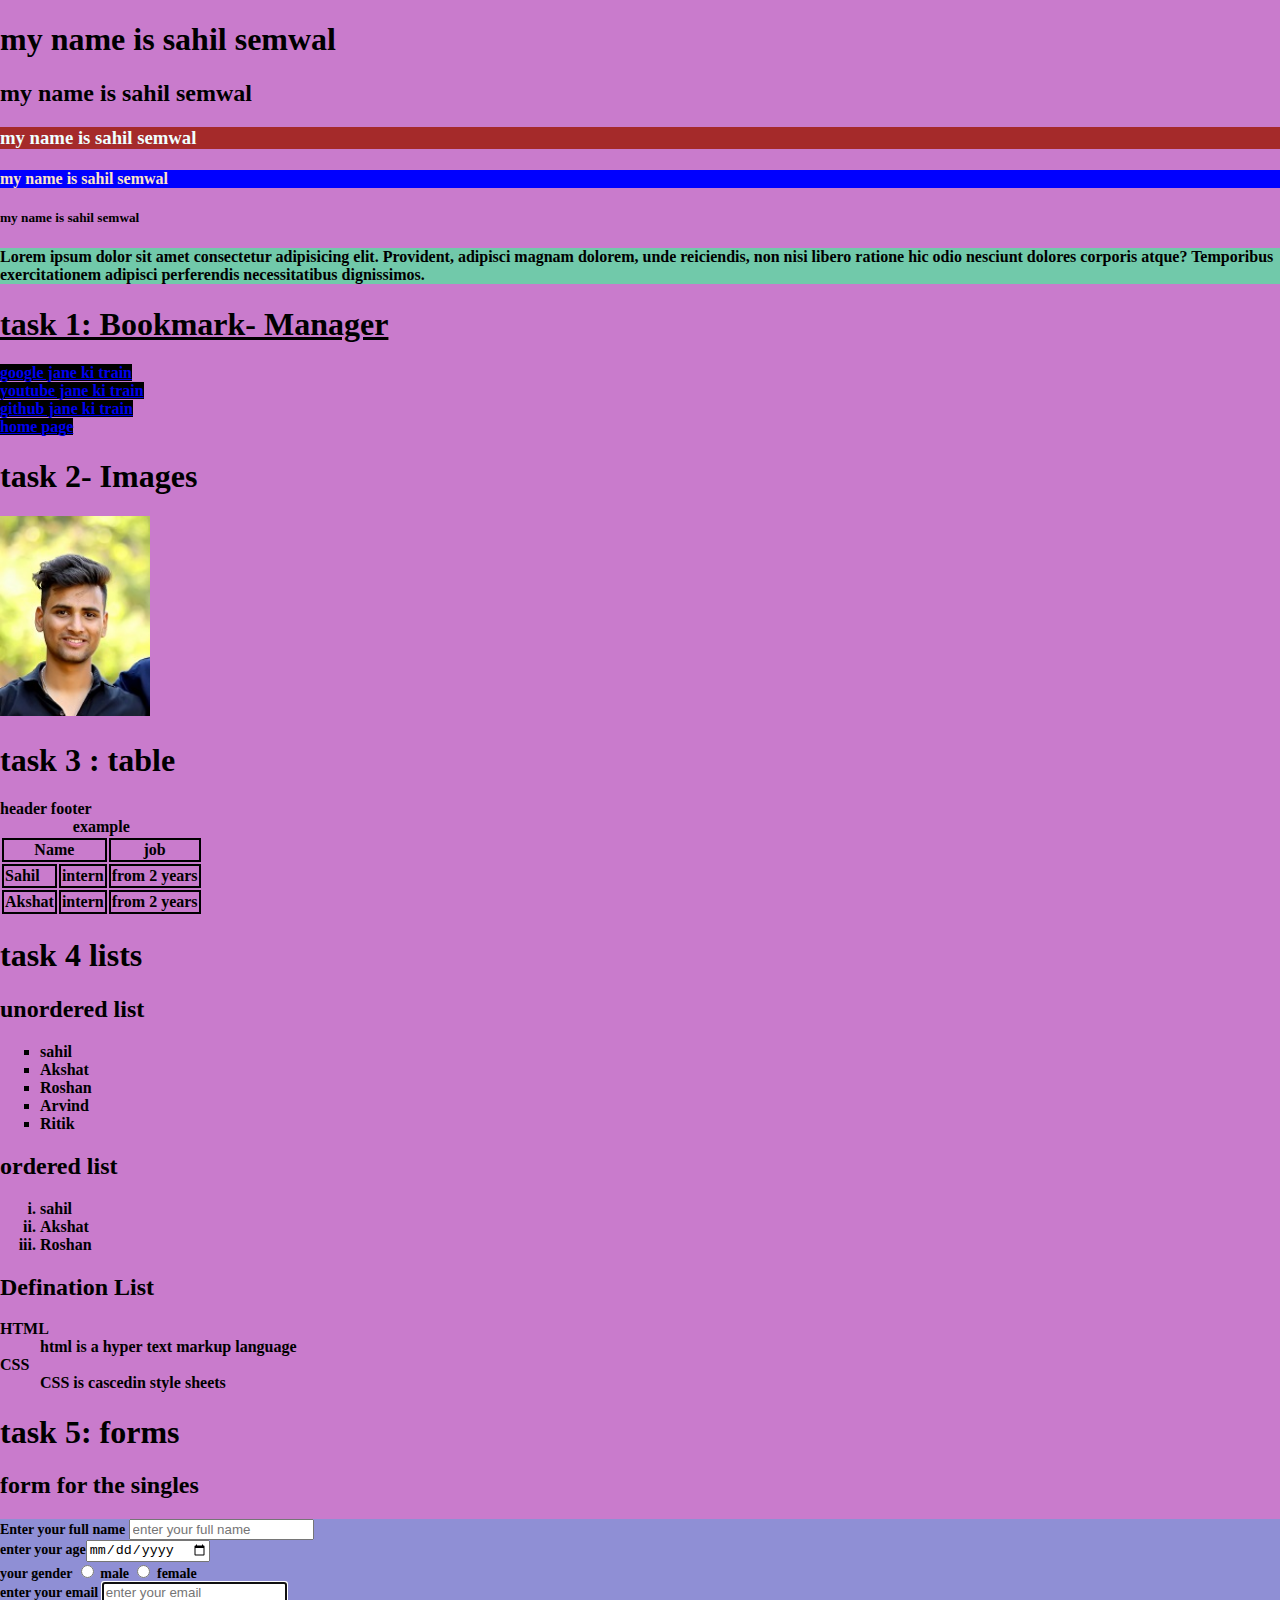
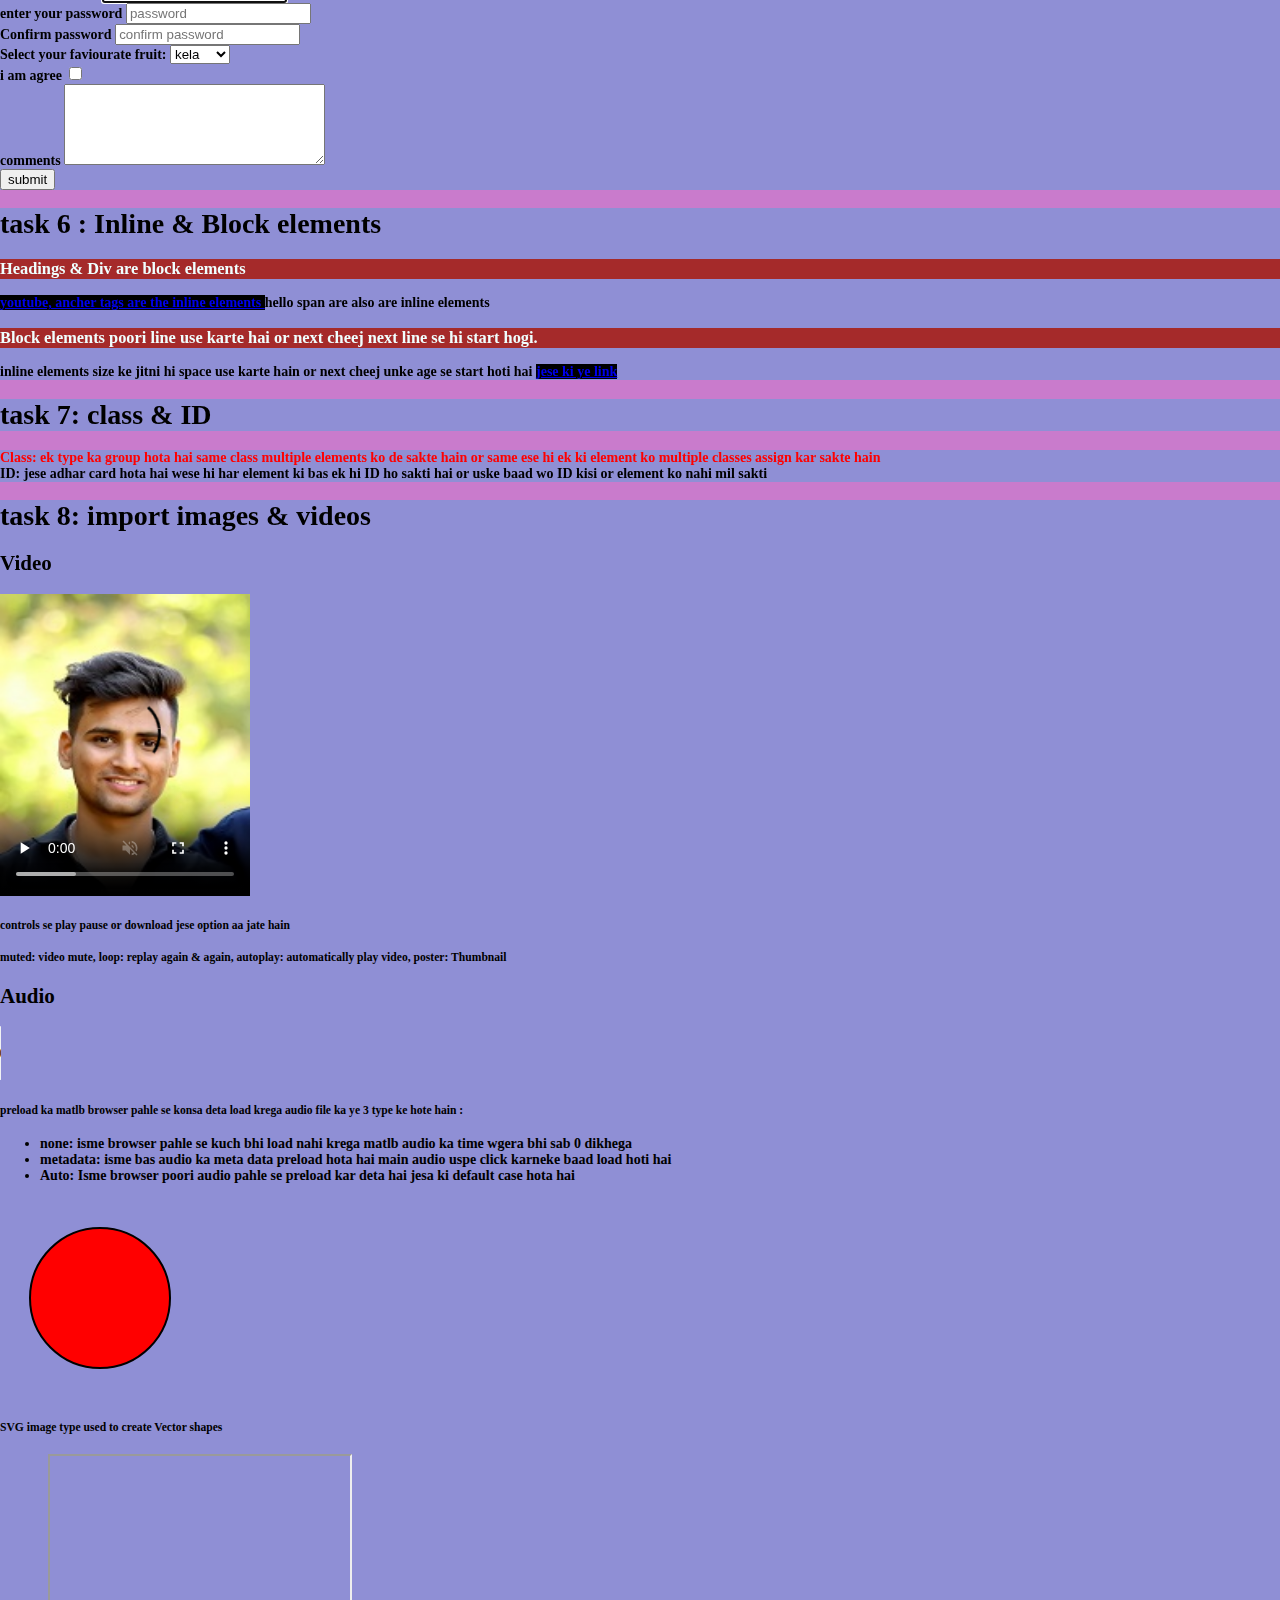
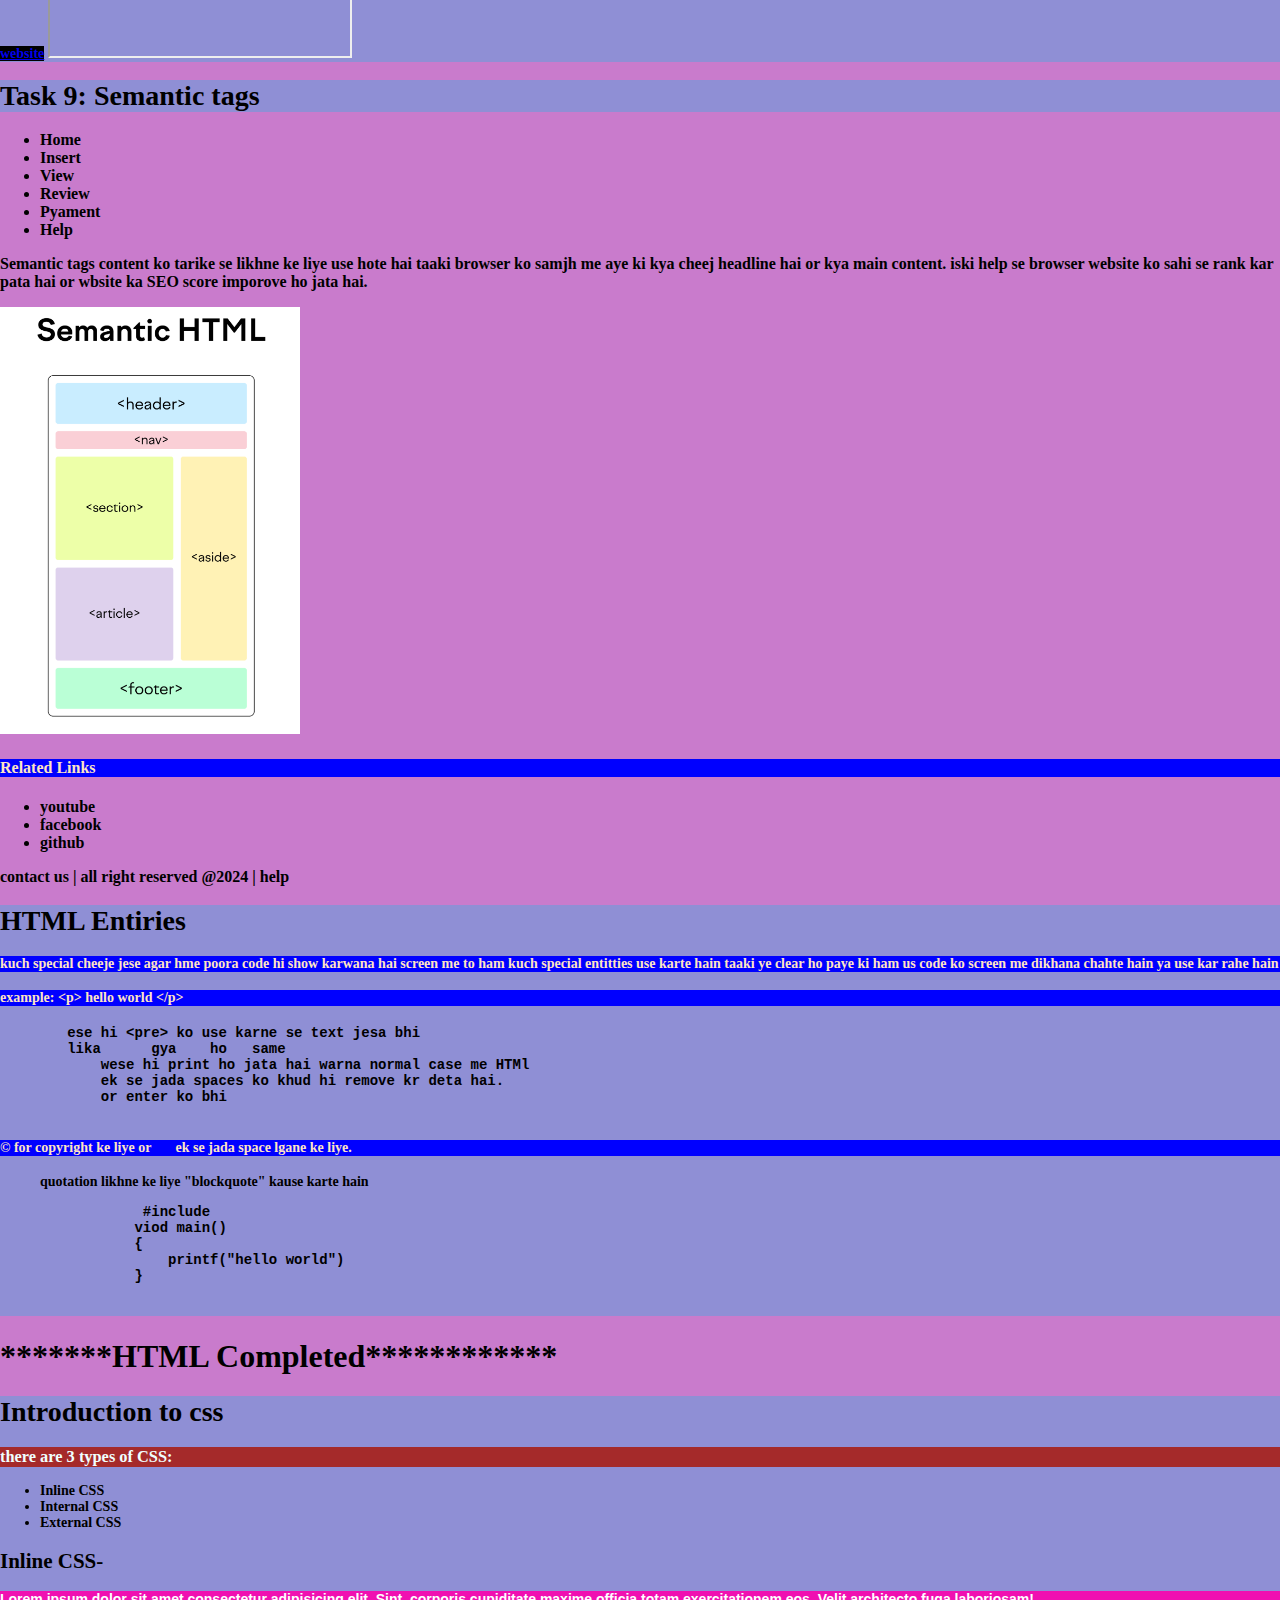
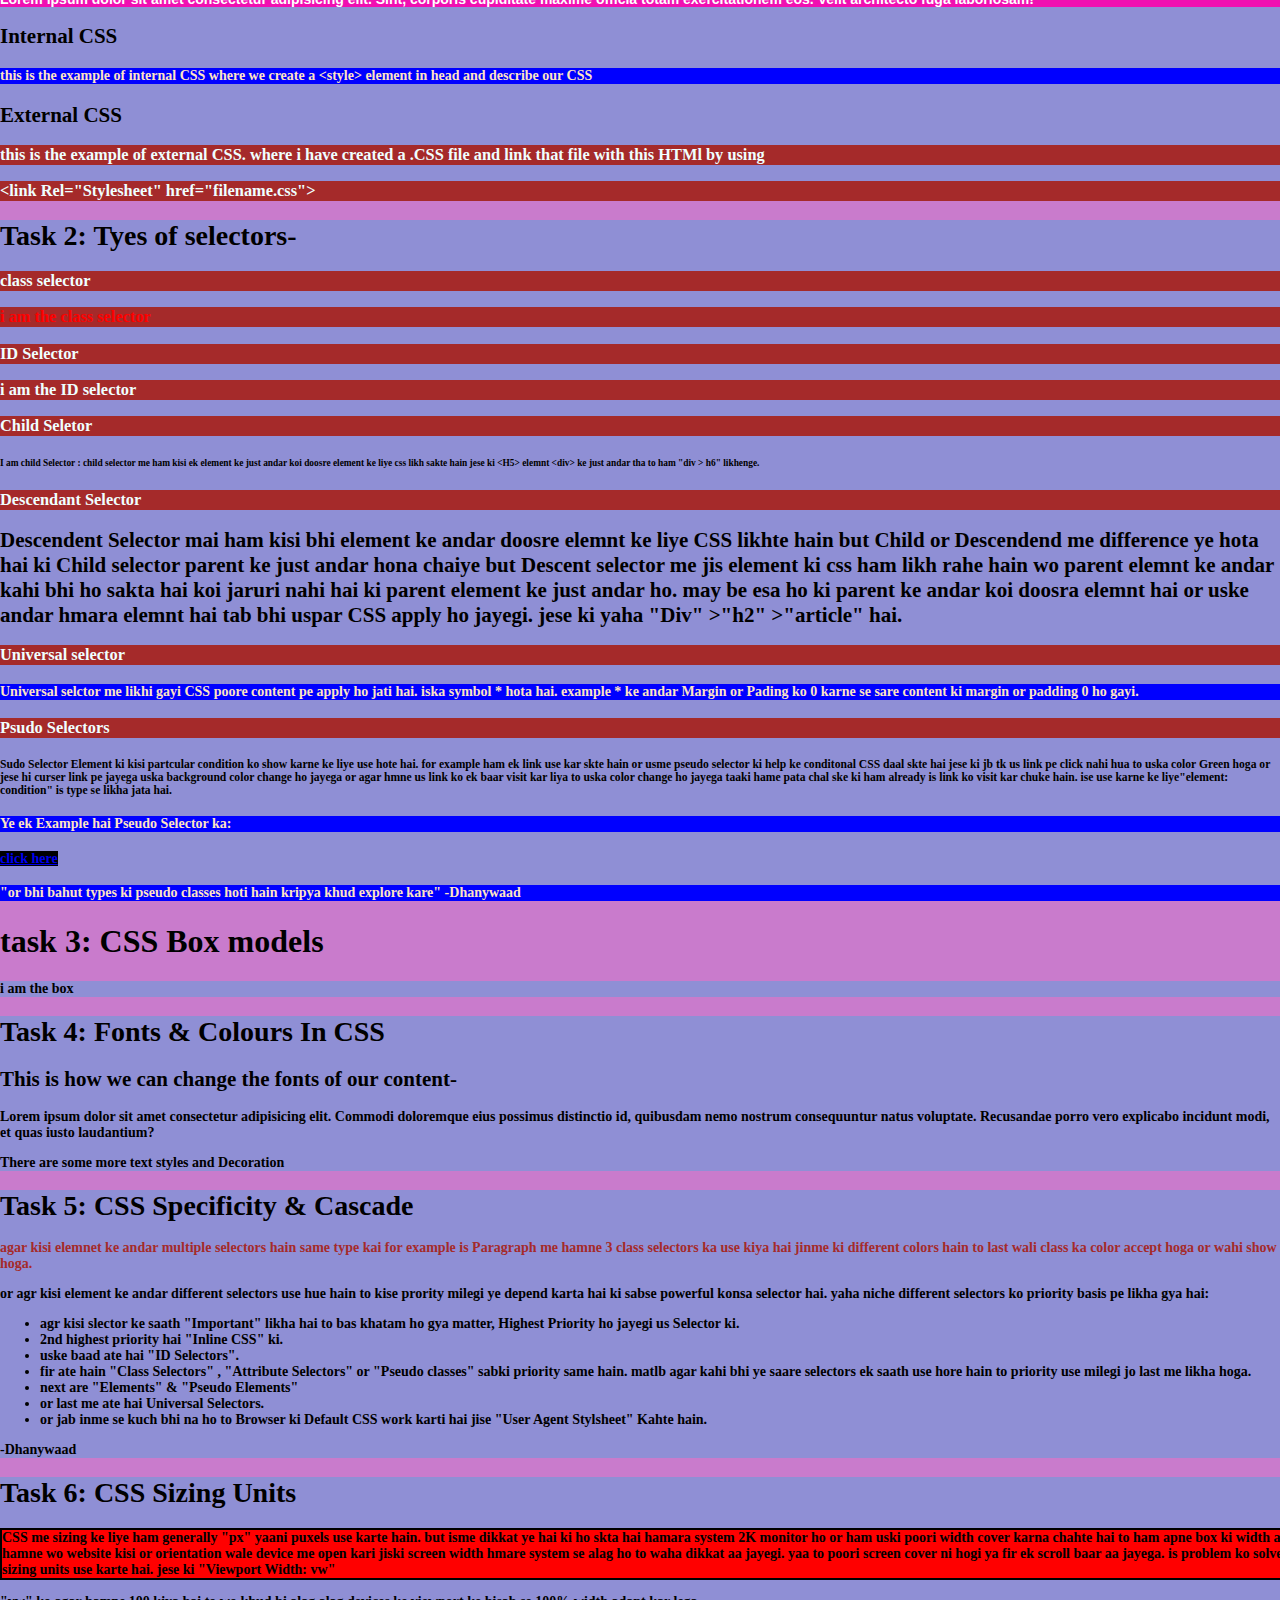
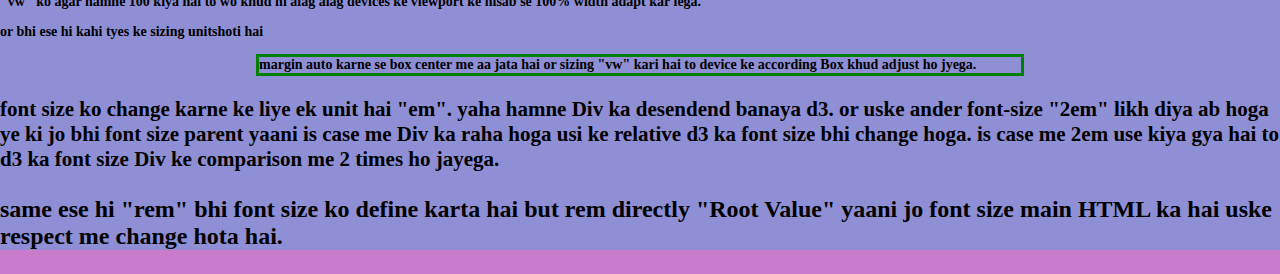
==== index.html @ 6aa058da "Update and rename main.html to index.html" ====
<!DOCTYPE html>
<html lang="en">

<head>
    <meta charset="UTF-8">
    <meta name="viewport" content="width=device-width, initial-scale=1.0">
    <title>Practice</title>
    <style>
        h4 {
            color: bisque;
            background-color: blue;

        }
    </style>

    <link rel="stylesheet" href="style.css">
</head>
<script src="script.js"> </script>

<body>
    

    <h1>my name is sahil semwal</h1>
    <h2>my name is sahil semwal</h2>
    <h3>my name is sahil semwal</h3>
    <h4>my name is sahil semwal</h4>
    <h5>my name is sahil semwal</h5>

    <p style="background-color: rgb(113, 201, 170); font-family: 'Times New Roman', Times, serif;">Lorem ipsum dolor sit amet consectetur adipisicing elit. Provident, adipisci magnam dolorem, unde reiciendis, non nisi libero ratione hic odio nesciunt dolores corporis atque? Temporibus exercitationem adipisci perferendis necessitatibus dignissimos.</p>


   

<h1><u> task 1: Bookmark- Manager </u></h1>

<a target="_blank" href="https://google.com"> google jane ki train </a> <br>
<a target="_blank" href="https://youtube.com"> youtube jane ki train </a> <br>
<a target="_blank" href="https://github.com"> github jane ki train</a> <br>
<a href="\\D:\\portfolio web\\home"> home page</a>


<h1> task 2- Images </h1>
<img src="i.jpg" alt="profile" width="150" height="200"> 




<h1> task 3 : table</h1>
<table>
    <caption> example </caption>
    <thead> header
    <tr>
        <th colspan="2">Name</th>
        <th colspan="2">job</th>
    </tr> 
    </thead>
    <tbody>
    <tr> <td>Sahil</td>
        <td>intern</td>
        <td>from 2 years </td>
    </tr>
    <tr>
        <td>Akshat</td>
        <td>intern</td>
        <td>from 2 years</td>
    </tr>
    </tbody>

    <tfoot> footer</tfoot>
</table>


<h1> task 4 lists </h1>
<h2> unordered list</h2>

<ul type="square">
<li>sahil</li>
<li>Akshat</li>
<li>Roshan</li>
<li>Arvind</li>
<li>Ritik</li>

</ul>

<h2> ordered list</h2>
<ol type="i">

    <!-- i for small roman, I for upper roman, a for lwer abc, A for upper ABC-->

    
<li>sahil</li>
<li>Akshat</li>
<li>Roshan</li>
</ol>

<h2> Defination List</h2>
<dl>
<dt> HTML</dt>
<dd> html is a hyper text markup language</dd>
<dt> CSS</dt>
<dd> CSS is cascedin style sheets</dd>

</dl>


    <h1> task 5: forms</h1>
    <h2>form for the singles</h2>
    <form action="post">
        <div>
            <label for="name"> Enter your full name</label>
            <input type="text" name="name" id="name" placeholder="enter your full name">
        </div>

        <div>
            <label for="age"> enter your age</label><input type="date" name="age" id=" ">
        </div>

        <div>
            <label for="gender"> your gender</label>
            <input type="radio" name="gender" id="male" value="male">
            <label for="male"> male </label>
            <input type="radio" name="gender" id="female" value="female">
            <label for="female"> female </label>
        </div>
        <div>
            <label for="email"> enter your email </label>
            <input type="email" name="email" id="email" placeholder="enter your email" autofocus>
        </div>
        <div>
            <label for="pass"> enter your password </label>
            <input type="password" name="pass" id="pass" placeholder="password">
        </div>
        <div>
            <label for="pass"> Confirm password</label>
            <input type="password" name="pass" id="pass" placeholder="confirm password">
        </div>
        <div>
            <label for="fruit">Select your faviourate fruit: </label>
            <select name="fruit" id="fruit">
                <option value="kela"> kela</option>
                <option value="nuts"> nuts</option>
                <option value="santra"> santra</option>
                <option value="aam"> aam </option>
            </select>
        </div>

        <div>
                <label for="agree"> i am agree </label>
                <input type="checkbox" name="agree" id="agree" >

        </div>

        <div>
            <label for="comment"> comments </label>
            <textarea name="comment" id="comment" cols="30" rows="5"></textarea>
        </div>
        <div>
            <button type="submit">submit</button>
            
        </div>

        
    </form> 

    <div>
        <h1>task 6 : Inline & Block elements</h1>
        <h3> Headings & Div are block elements</h3>
        <a href="https:/youtube.com"> youtube, ancher tags are the inline elements </a>
        <span> hello span are also are inline elements</span>
        <h3> Block elements poori line use karte hai or next cheej next line se hi start hogi.</h3>
        <span> inline elements size ke jitni hi space use karte hain or next cheej unke age se start hoti hai</span>
        <a href="https://facebook.com"> jese ki ye link </a>

    </div>

    <div>
        <h1> task 7: class & ID</h1>
    </div>
        <div class="c1">
        Class: ek type ka group hota hai same class multiple elements ko de sakte hain or same ese hi ek ki element ko multiple classes assign kar sakte hain
        </div>
        <div id="i1">
            ID: jese adhar card hota hai wese hi har element ki bas ek hi ID ho sakti hai or uske baad wo ID kisi or element ko nahi mil sakti
        </div>
        
    
    <div>
        <h1>task 8: import images & videos </h1> 
        <h2>Video</h2>
        <video src="atom.mp4" width="250" controls muted loop poster="i.jpg" ></video>
        <h5>controls se play pause or download jese option aa jate hain</h5>
        <h5> muted: video mute, loop: replay again & again, autoplay: automatically play video, poster: Thumbnail </h5>
        

        <h2>Audio</h2>
        <audio src="audio.mp3" controls muted preload="none"></audio>
        <h5> preload ka matlb browser pahle se konsa deta load krega audio file ka ye 3 type ke hote hain :
        </h5>
        <ul>
            <li>none: isme browser pahle se kuch bhi load nahi krega matlb audio ka time wgera bhi sab 0 dikhega</li>
            <li>metadata: isme bas audio ka meta data preload hota hai main audio uspe click karneke baad load hoti hai</li>
            <li>Auto:  Isme browser poori audio pahle se preload kar deta hai jesa ki default case hota hai</li>
        </ul>
        
        <svg height="200px" width="200px">
            <circle cx="100" cy="100" r="70" fill="red" stroke="black" stroke-width="2px"/>
        
        </svg>
        <svg>
        
        </svg>
        <h5>SVG  image type used to create Vector shapes </h5>
        <a target="_blank" href="D:/portfolio web/home.html"> website</a>
        <iframe src="D:/portfolio web/home.html" frameborder="2" height="200" width="300"> portfolio</iframe>
    </div>
    
    <div>
        <h1>Task 9: Semantic tags</h1>
    </div>
    <header>
        <nav>
            <ul>
                <li>Home</li>
                <li>Insert</li>
                <li>View</li>
                <li>Review</li>
                <li>Pyament</li>
                <li>Help</li>
            </ul>
        </nav>
    </header>

    <main>
        <article>
            <p>Semantic tags content ko tarike se likhne ke liye use hote hai taaki browser ko samjh me aye ki kya cheej headline hai or kya main content. iski help se browser website ko sahi se rank kar pata hai or wbsite ka SEO score imporove ho jata hai.
            </p>
        </article>

        <section>
            <img src="tags.png" alt="Semantic Tags" width="300">
        </section>

        <aside>
            <h4> Related Links </h4>
            <ul>
                <li>youtube</li>
                <li>facebook</li>
                <li>github</li>
            </ul>
        </aside>
    </main>
    

    <footer> contact us | all right reserved @2024 |  help 
    </footer>
    
    <div>
        <h1> HTML Entiries</h1>
        <h4> kuch special cheeje jese agar hme poora code hi show karwana hai screen me to ham kuch special entitties
            use karte hain taaki ye clear ho paye ki ham us code ko screen me dikhana chahte hain ya use kar rahe hain

        </h4>
        <h4> example: &lt;p&gt; hello world &lt;/p&gt;</h4>
        <pre>
        ese hi &lt;pre&gt; ko use karne se text jesa bhi 
        lika      gya    ho   same 
            wese hi print ho jata hai warna normal case me HTMl 
            ek se jada spaces ko khud hi remove kr deta hai. 
            or enter ko bhi
    </pre>
        <h4> &copy; for copyright ke liye or &nbsp; &nbsp; &nbsp; ek se jada space lgane ke liye.</h4>
        <blockquote> quotation likhne ke liye "blockquote" kause karte hain</blockquote>

        <pre>
                <code> #include<stdio.h>
                viod main()
                { 
                    printf("hello world")
                }
                </code>
            </pre>

    </div>



<h1> *******HTML Completed************</h1>


    <div>
        <h1>
            Introduction to css
        </h1>
        <h3> there are 3 types of CSS:</h3>
        <ul>
            <li>Inline CSS</li>
            <li>Internal CSS</li>
            <li>External CSS</li>
        </ul>

        <h2> Inline CSS-</h2>
        <p
            style="color: rgb(255, 255, 255); background-color: rgb(240, 16, 177); font-family: 'Lucida Sans', 'Lucida Sans Regular', 'Lucida Grande', 'Lucida Sans Unicode', Geneva, Verdana, sans-serif;">
            Lorem ipsum dolor sit amet consectetur adipisicing elit. Sint, corporis cupiditate maxime officia totam
            exercitationem eos. Velit architecto fuga laboriosam!
        </p>

        <h2> Internal CSS</h2>
        <h4>this is the example of internal CSS where we create a &lt;style&gt; element in head and describe our CSS</h4>
        <h2> External CSS
        </h2>
        <h3>this is the example of external CSS. where i have created a .CSS file and link that file with this HTMl by using 
        </h3>
        <h3>
            &lt;link Rel="Stylesheet" href="filename.css"&gt;
        </h3>
    </div>


<div>
    <h1>Task 2: Tyes of selectors-</h1>

    <h3>class selector</h3>
    <h3 class="c1"> i am the class selector</h3>
    <h3> ID Selector</h3>
    <h3 id="i1"> i am the ID selector</h3>
    <h3>Child Seletor</h3>
    <h6> I am child Selector :  child selector me ham kisi ek element ke just andar koi doosre element ke liye css likh sakte hain jese ki &lt;H5&gt; elemnt &ltdiv&gt ke just andar tha to ham "div &gt; h6" likhenge.</h6>

    <h3> Descendant Selector</h3>
    <h2>
        <article> Descendent Selector mai ham kisi bhi element ke andar doosre elemnt ke liye CSS likhte hain but Child or Descendend me difference ye hota hai ki Child selector parent ke just andar hona chaiye but Descent selector me jis element ki css ham likh rahe hain wo parent elemnt ke andar kahi bhi ho sakta hai koi jaruri nahi hai ki parent element ke just andar ho. may be esa ho ki parent ke andar koi doosra elemnt hai or uske andar hmara elemnt hai tab bhi uspar CSS apply ho jayegi. jese ki yaha "Div" &gt;"h2" &gt;"article" hai.</article>
    </h2>
    <h3> Universal selector</h3>
    <h4> Universal selctor me likhi gayi CSS poore content pe apply ho jati hai. iska symbol * hota hai. example * ke andar Margin or Pading ko 0 karne se sare content ki margin or padding 0 ho gayi.</h4>

    <h3> Psudo Selectors </h3>
    <h5>Sudo Selector Element ki kisi partcular condition ko show karne ke liye use hote hai. for example ham ek link use kar skte hain or usme pseudo selector ki help ke conditonal CSS daal skte hai jese ki jb tk us link pe click nahi hua to uska color Green hoga or jese hi curser link pe jayega uska background color change ho jayega or agar hmne us link ko ek baar visit kar liya to uska color change ho jayega taaki hame pata chal ske ki ham already is link ko visit kar chuke hain. ise use karne ke liye"element: condition" is type se likha jata hai. </h5>
    <h4> Ye ek Example hai Pseudo Selector ka:</h4>
    <a target="_blank" href="https://google.com"> click here</a>
    <h4>"or bhi bahut types ki pseudo classes hoti hain kripya khud explore kare" -Dhanywaad </h4>



</div>

<h1>task 3: CSS Box models</h1>
<div class="box">
    i am the box
</div>


<div>
    <h1> Task 4: Fonts & Colours In CSS</h1>
    <section class="box1"> 
        <h2>This is how we can change the fonts of our content-
        </h2>
        <p class="f"> Lorem ipsum dolor sit amet consectetur adipisicing elit. Commodi doloremque eius possimus distinctio id, quibusdam nemo nostrum consequuntur natus voluptate. Recusandae porro vero explicabo incidunt modi, et quas iusto laudantium?</p>
    
    
    
    </section>
    <section class="box1 f1"> There are some more text styles and Decoration


    </section>

</div>
<div>
    <h1>Task 5: CSS Specificity & Cascade</h1>
    <p class="c1 c2 c3"> agar kisi elemnet ke andar multiple selectors hain same type kai for example is Paragraph me hamne 3 class selectors ka use kiya hai jinme ki different colors hain to last wali class ka color accept hoga or wahi show hoga.</p>

    <p> or agr kisi element ke andar different selectors use hue hain to kise prority milegi ye depend karta hai ki sabse powerful konsa selector hai. yaha niche different selectors ko priority basis pe likha gya hai:</p>
<ul>
    <li>agr kisi slector ke saath "Important" likha hai to bas khatam ho gya matter, Highest Priority ho jayegi us Selector ki.</li>
    <li>2nd highest priority hai "Inline CSS" ki.</li>
    <li>uske baad ate hai "ID Selectors".</li>
    <li> fir ate hain "Class Selectors" , "Attribute Selectors" or "Pseudo classes" sabki priority same hain. matlb agar kahi bhi ye saare selectors ek saath use hore hain to priority use milegi jo last me likha hoga. </li>
    <li>next are "Elements" & "Pseudo Elements"</li>
    <li>or last me ate hai Universal Selectors.</li>
    <li>or jab inme se kuch bhi na ho to Browser ki Default CSS work karti hai jise "User Agent Stylsheet" Kahte hain.</li>
</ul>
-Dhanywaad
</div>


<div> <h1>Task 6: CSS Sizing Units </h1>
        <p class="d1"> CSS me sizing ke liye ham generally "px" yaani puxels use karte hain. but isme dikkat ye hai ki ho skta hai hamara system 2K monitor ho or ham uski poori width cover karna chahte hai to ham apne box ki width apne monitor ke equal rkhenge. but agar hamne wo website kisi or orientation wale device me open kari jiski screen width hmare system se alag ho to waha dikkat aa jayegi. yaa to poori screen cover ni hogi ya fir ek scroll baar aa jayega. is problem ko solve karne ke liye ham alag alag types ki sizing units use karte hai. jese ki "Viewport Width: vw"</p>
        <p> "vw" ko agar hamne 100 kiya hai to wo khud hi alag alag devices ke viewport ke hisab se 100% width adapt kar lega.</p>
        <p> or bhi ese hi kahi tyes ke sizing unitshoti hai</p>

      <p class="d2"> 
        margin auto karne se box center me aa jata hai or sizing "vw" kari hai to device ke according Box khud adjust ho jyega.
      </p>
      <p class="d3">
            font size ko change karne ke liye ek unit hai "em". yaha hamne Div ka desendend banaya d3. or uske ander font-size "2em" likh diya ab hoga ye ki jo bhi font size parent yaani is case me Div ka raha hoga usi ke relative d3 ka font size bhi change hoga. is case me 2em use kiya gya hai to d3 ka font size Div ke comparison me 2 times ho jayega.
      </p>
        <p class="d4">
            same ese hi "rem" bhi font size ko define karta hai but rem directly "Root Value" yaani jo font size main HTML ka hai uske respect me change hota hai.
        </p>

        
</div>

</body>
</html>
---- style.css ----
body {
    background-color: rgb(201, 123, 204);
    color: rgb(0, 0, 0);
    font-size: 16px;
    font-family: Georgia, 'Times New Roman', Times, serif;
    font-weight: 900;
    margin: 0%;
    
}
th{
    border: 2px solid black;
    
}

td {
    border: 2px solid black;    
}

h3{
    background-color: brown;
    color: azure;
}

a{
    background-color: black;
}

div{
    background-color: rgb(143, 143, 213);
    font-size: 14px;
}
/*span{
    background-color: rgb(207, 180, 29);
}

.c1{
    color: blue;
    font-family: 'Segoe UI', Tahoma, Geneva, Verdana, sans-serif;
    font-size: 18px;
    background-color: white;
}

#i1{
    color: bisque;
    background-color: black;
    font-family: 'Courier New', Courier, monospace;
    font-size: 20px;
    
}
 div>h6
 {
    color: green;
    background-color: black;
    font-size: large;
 }
div article 
{
    color: yellow;
    background-color: black;
    font-weight: 200;
    font-size: medium;
}
*{
    margin: 0;
    padding: 0;
}

a:visited{
    color: blue;
}

a:link{
    color: green;
}
a:active{
    background-color: white;
}

a:hover{
    background-color: aqua;
}
.box{
    background-color: aliceblue;
    margin: 2px;
    padding: 5px;
    border: solid black 2px;
    height: 100px;
    box-sizing: border-box;
}
.box1{
    background-color: aliceblue;
    margin: 2px;
    padding: 5px;
    border: solid black 2px;
    box-sizing: border-box;
    width: 500px;
    height: 100px;
    overflow: hidden;
    text-overflow:ellipsis;
}
.f{
    font-family: Verdana, Geneva, Tahoma, sans-serif;
    color: blue;
    font-size: 16px;    font-weight: 200px;    text-decoration: underline;    text-align: justify;
    line-height: 20px;
    letter-spacing: 3px;
    text-transform: capitalize;
    text-decoration-color: rgb(192, 13, 19)
}

.f1{
    background-color: rgb(203, 96, 96);
    text-decoration: underline;
    text-decoration-color: aqua;
    text-decoration-style: wavy;
    text-decoration-thickness:3px;
    text-indent: 50px;
    text-transform: uppercase;

}
*/
.c1{
    color: red;
}
.c2{
    color: green;
}
.c3{
    color: blue;

}
.c3{
    color: brown;
}

.d1{
    box-sizing: border-box;
    width: 1536px;
    border: 2px solid black;
    background-color: red;
    margin: 0px;


}
.d2{
    box-sizing: border-box;
    width:60vw;
    border: 3px solid green;
    margin:auto;
    text-align: justify;
    
}
div .d3{
    font-size: 1.5em;

}

.d4{
    font-size: 1.5rem;
}
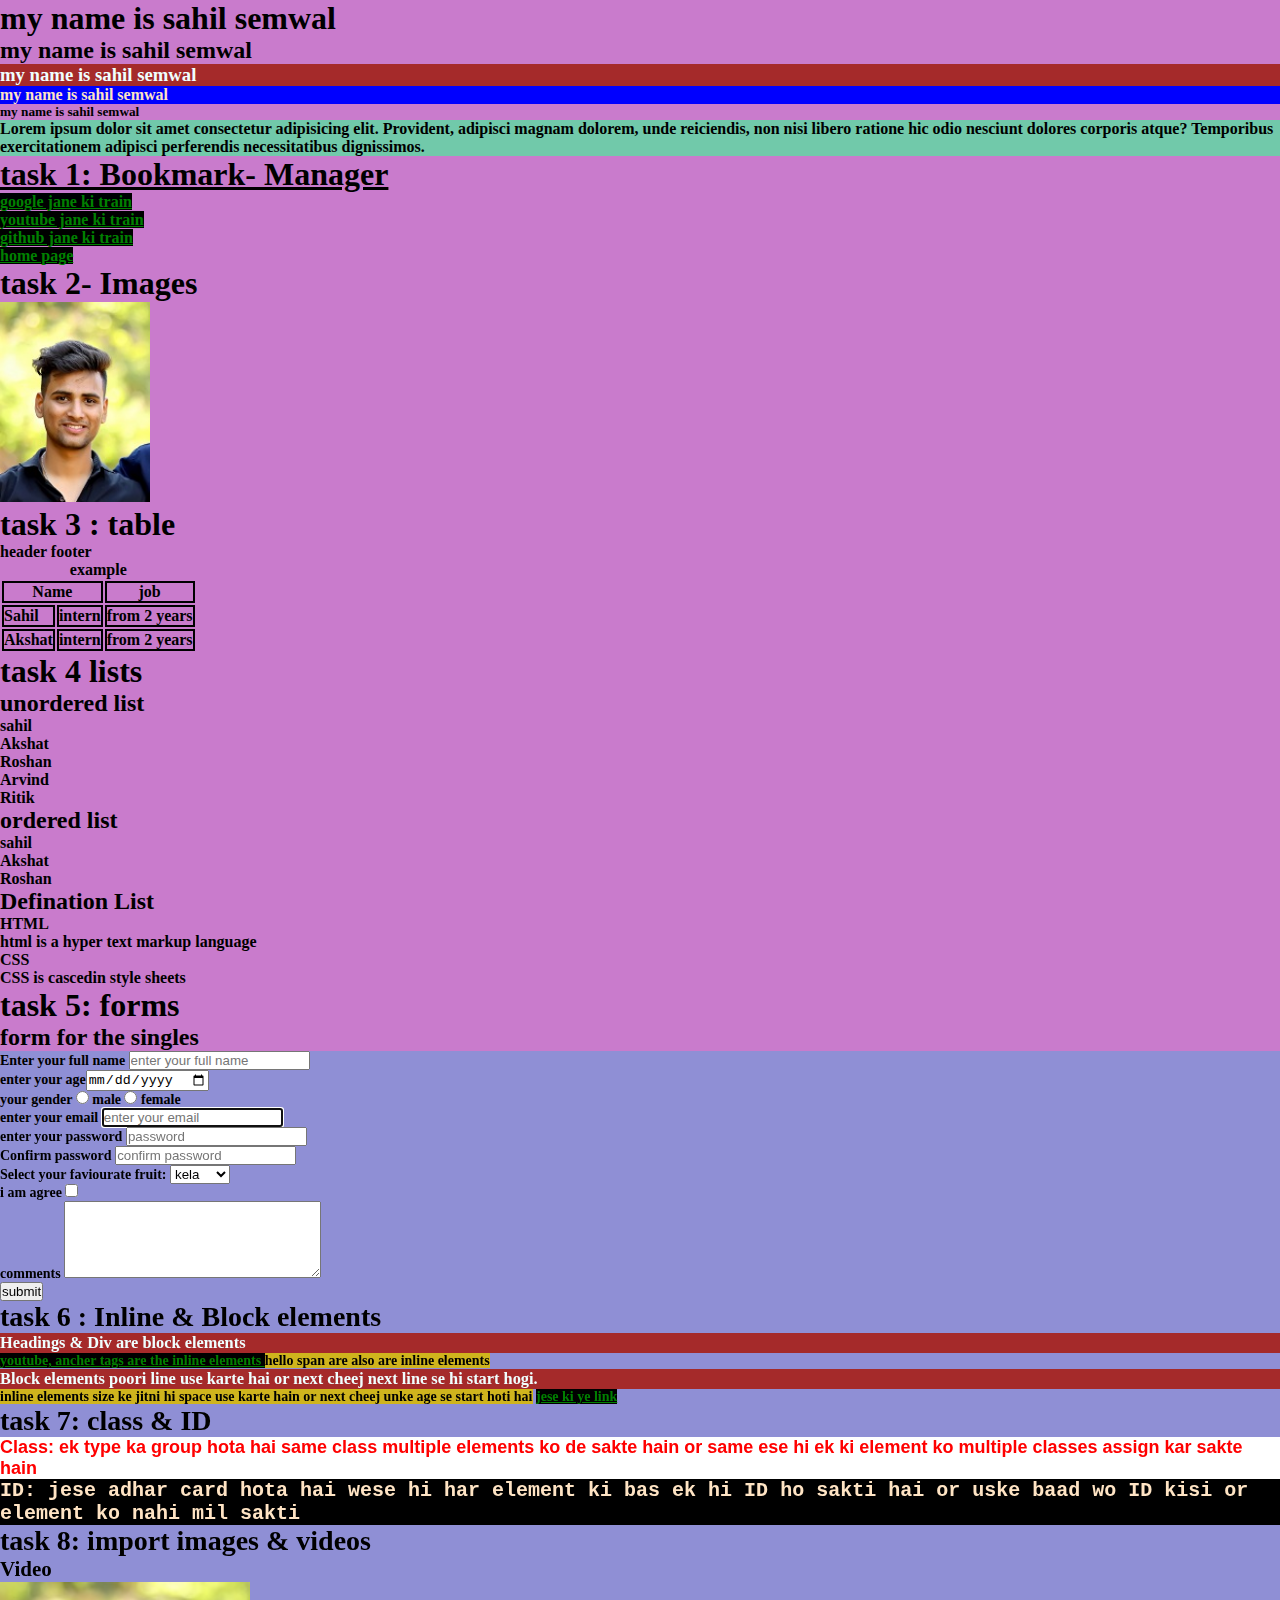
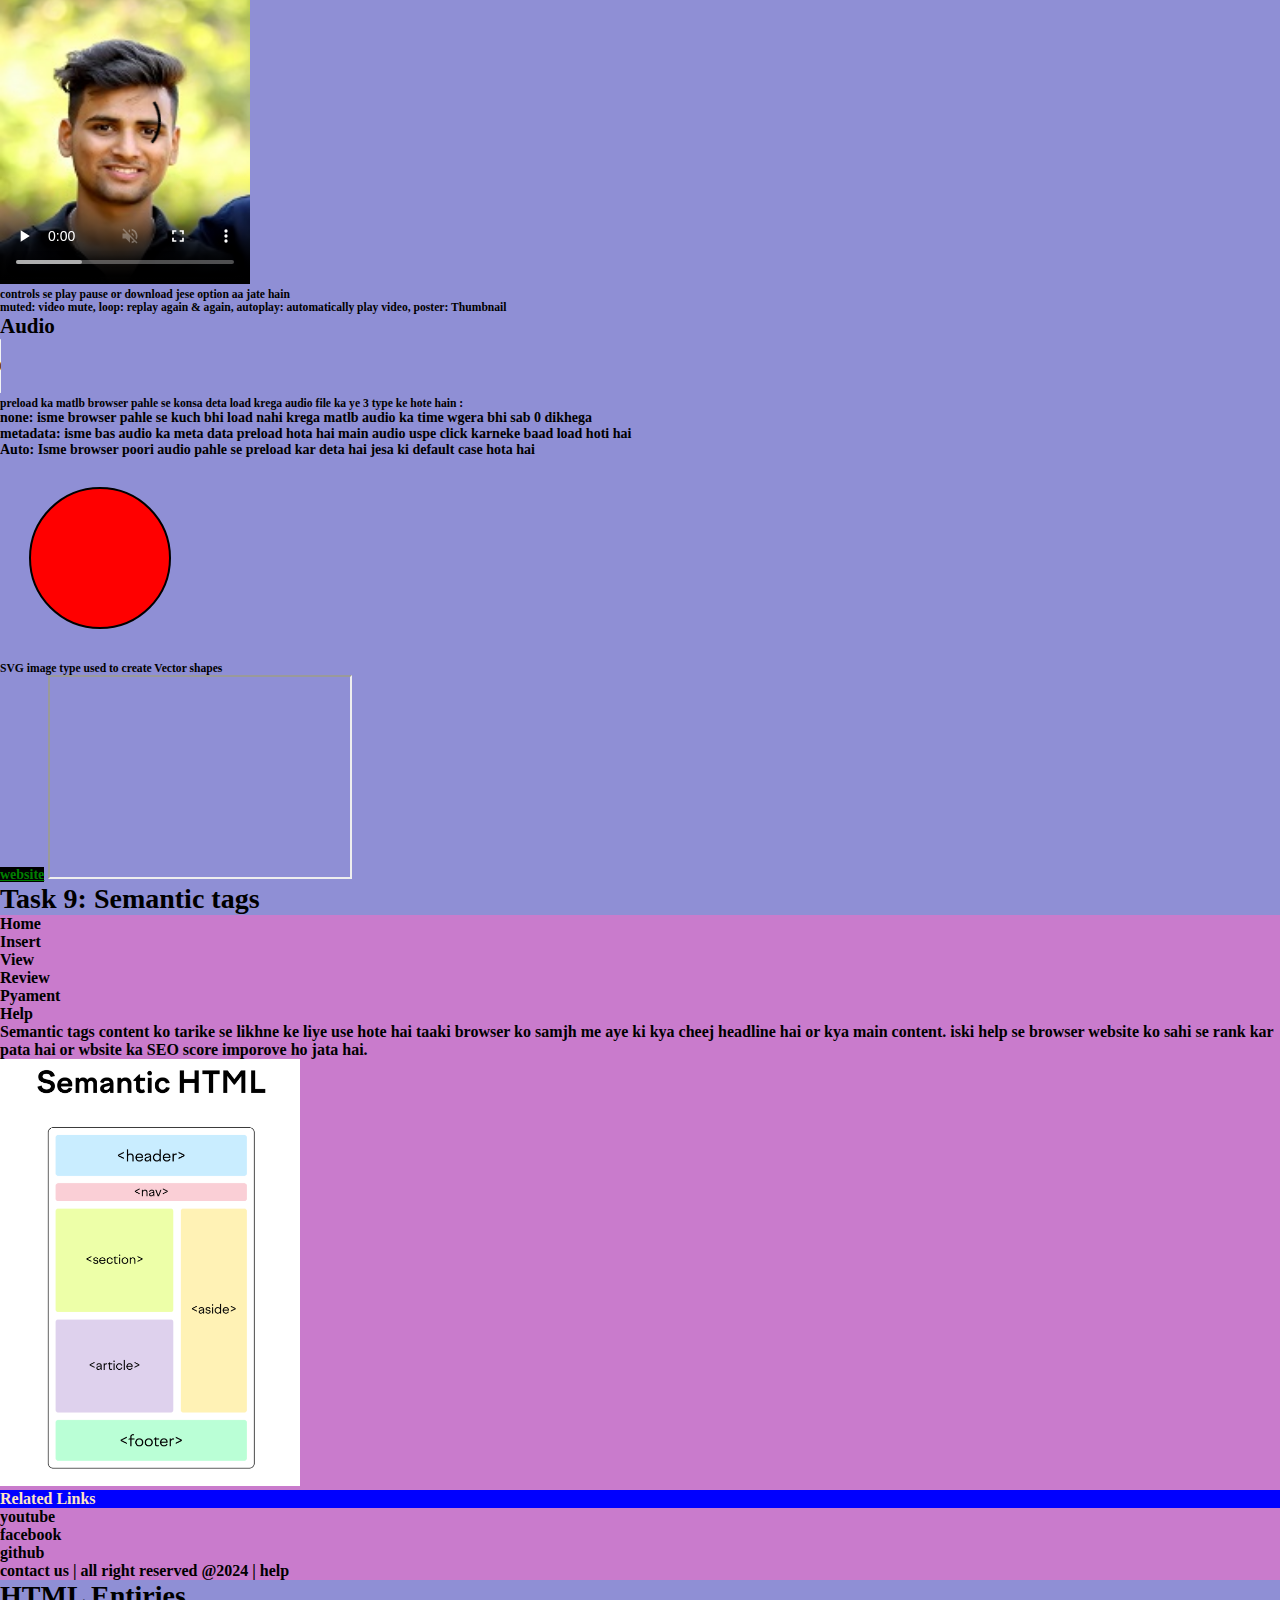
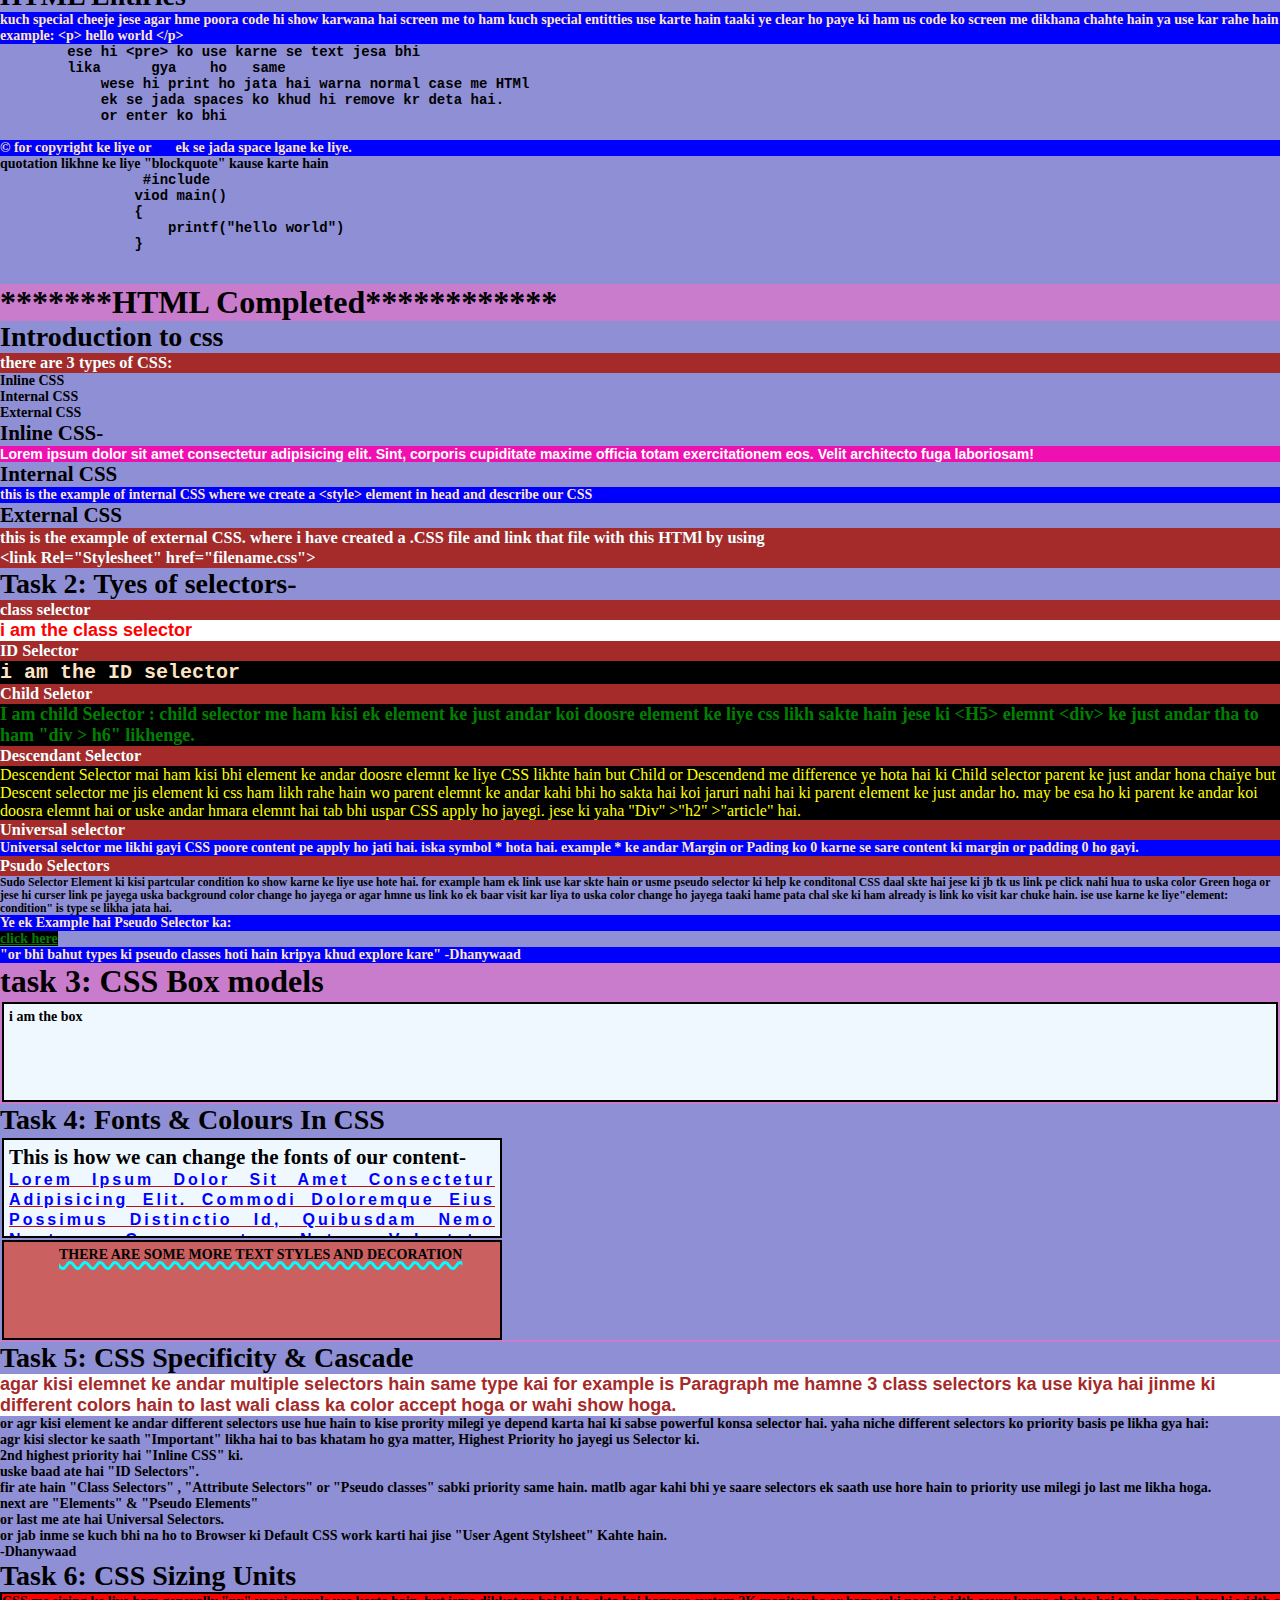
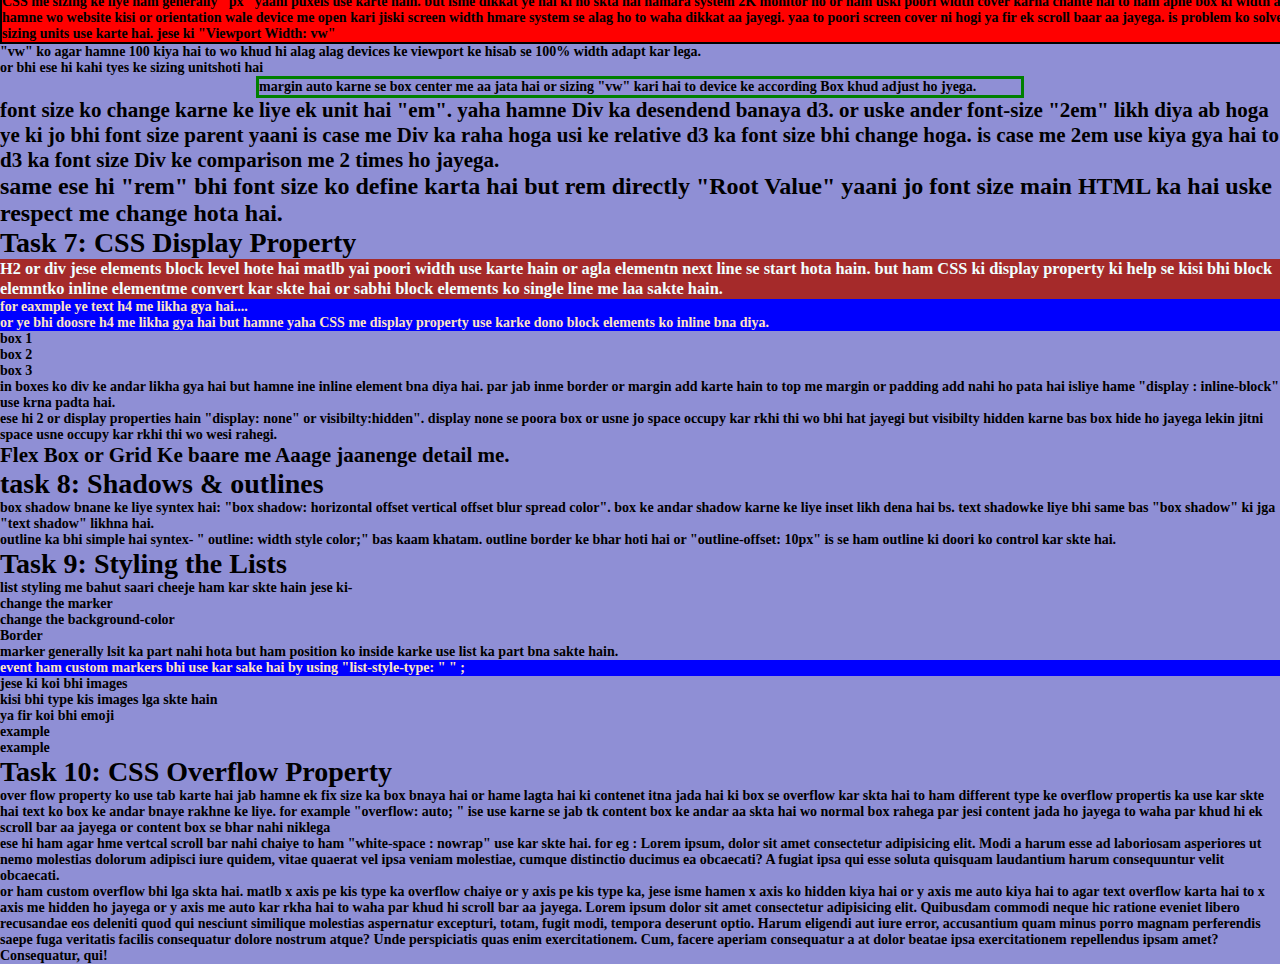
==== commit 853c75f9: "Update index.html" ====
--- a/index.html
+++ b/index.html
@@ -401,6 +401,77 @@
 
         
 </div>
+<div>
+    <h1> Task 7: CSS Display Property</h1>
+    <h3> H2 or div jese elements block level hote hai matlb yai poori width use karte hain or agla elementn next line se start hota hain. but ham CSS ki display property ki help se kisi bhi block elemntko inline elementme convert kar skte hai or sabhi block elements ko single line me laa sakte hain.</h3>
+    <h4 class="dis"> for eaxmple ye text h4 me likha gya hai.... </h4>
+    <h4 class="dis"> or ye bhi doosre h4 me likha gya hai but hamne yaha CSS me display property use karke dono block elements ko inline bna diya.</h4>
+
+</div>
+<div class="dis1"> box 1 </div>
+<div class="dis1">box 2</div>
+<div class="dis1">box 3</div>
+<div> in boxes ko div ke andar likha gya hai but hamne ine inline element bna diya hai. par jab inme border or margin add karte hain to top me margin or padding add nahi ho pata hai isliye hame "display : inline-block" use krna padta hai.</div>
+<div class="dis2">
+    ese hi 2 or display properties hain "display: none" or visibilty:hidden". display none se poora box or usne jo space occupy kar rkhi thi wo bhi hat jayegi but visibilty hidden karne bas box hide ho jayega lekin jitni space usne occupy kar rkhi thi wo wesi rahegi.
+    <h2> Flex Box or Grid Ke baare me Aaage jaanenge detail me.</h2>
+</div>
+
+
+
+<div> 
+    <h1> task 8: Shadows & outlines</h1>
+<p class="s1"> box shadow bnane ke liye syntex hai: "box shadow: horizontal offset vertical offset blur spread color". box ke andar shadow karne ke liye inset likh dena hai bs. text shadowke liye bhi same bas "box shadow" ki jga "text shadow" likhna hai.</p>
+
+<p class="o"> outline ka bhi simple hai syntex- " outline: width style color;" bas kaam khatam. outline border ke bhar hoti hai or "outline-offset: 10px" is se ham outline ki doori ko control kar skte hai.</p>
+
+
+</div>
+
+    <div>
+        <h1>Task 9: Styling the Lists</h1>
+        <p>list styling me bahut saari cheeje ham kar skte hain jese ki-</p>
+        <nav>
+            <ul>
+                <li>
+                    change the marker</li>
+                <li>change the background-color
+                </li>
+                <li> Border</li>
+
+                <li> marker generally lsit ka part nahi hota but ham position ko inside karke use list ka part bna sakte
+                    hain.</li>
+
+            </ul>
+
+        </nav>
+    </div>
+    <div>
+        <h4> event ham custom markers bhi use kar sake hai by using "list-style-type: " " ;</h4>
+        <ul class="li">
+            <li>
+                jese ki koi bhi images
+            </li>
+            <li>kisi bhi type kis images lga skte hain</li>
+        </ul>
+        <ul class="emoji">
+            <li> ya fir koi bhi emoji</li>
+            <li> example</li>
+            <li>example</li>
+        </ul>
+    </div>
+    
+
+    <div> <h1>Task 10: CSS Overflow Property</h1>
+        <p class="overflow"> over flow property ko use tab karte hai jab hamne ek fix size ka box bnaya hai or hame lagta hai ki contenet itna jada hai ki box se overflow kar skta hai to ham different type ke overflow propertis ka use kar skte hai text ko box ke andar bnaye rakhne ke liye. for example "overflow: auto; " ise use karne se jab tk content box ke andar aa skta hai wo normal box rahega par jesi content jada ho jayega to waha par khud hi ek scroll bar aa jayega or content box se bhar nahi niklega </p>
+
+        <p class="nowrap"> ese  hi ham agar hme vertcal scroll bar nahi chaiye to ham "white-space : nowrap" use kar skte hai. for eg : Lorem ipsum, dolor sit amet consectetur adipisicing elit. Modi a harum esse ad laboriosam asperiores ut nemo molestias dolorum adipisci iure quidem, vitae quaerat vel ipsa veniam molestiae, cumque distinctio ducimus ea obcaecati? A fugiat ipsa qui esse soluta quisquam laudantium harum consequuntur velit obcaecati.</p>
+
+        <p class="overflow-custom"> or ham custom overflow bhi lga skta hai. matlb x axis pe kis type ka overflow chaiye or y axis pe kis type ka, jese isme hamen x axis ko hidden kiya hai or y axis me auto kiya hai to agar text overflow karta hai to x axis me hidden ho jayega or y axis me auto kar rkha hai to waha par khud hi scroll bar aa jayega. Lorem ipsum dolor sit amet consectetur adipisicing elit. Quibusdam commodi neque hic ratione eveniet libero recusandae eos deleniti quod qui nesciunt similique molestias aspernatur excepturi, totam, fugit modi, tempora deserunt optio. Harum eligendi aut iure error, accusantium quam minus porro magnam perferendis saepe fuga veritatis facilis consequatur dolore nostrum atque? Unde perspiciatis quas enim exercitationem. Cum, facere aperiam consequatur a at dolor beatae ipsa exercitationem repellendus ipsam amet? Consequatur, qui!</p>
+
+    </div>
+    
+    
 
 </body>
 </html>
--- a/style.css
+++ b/style.css
@@ -30,7 +30,7 @@
     background-color: rgb(143, 143, 213);
     font-size: 14px;
 }
-/*span{
+span{
     background-color: rgb(207, 180, 29);
 }
 
@@ -119,7 +119,7 @@
     text-transform: uppercase;
 
 }
-*/
+
 .c1{
     color: red;
 }
@@ -158,4 +158,4 @@
 
 .d4{
     font-size: 1.5rem;
-}+}
